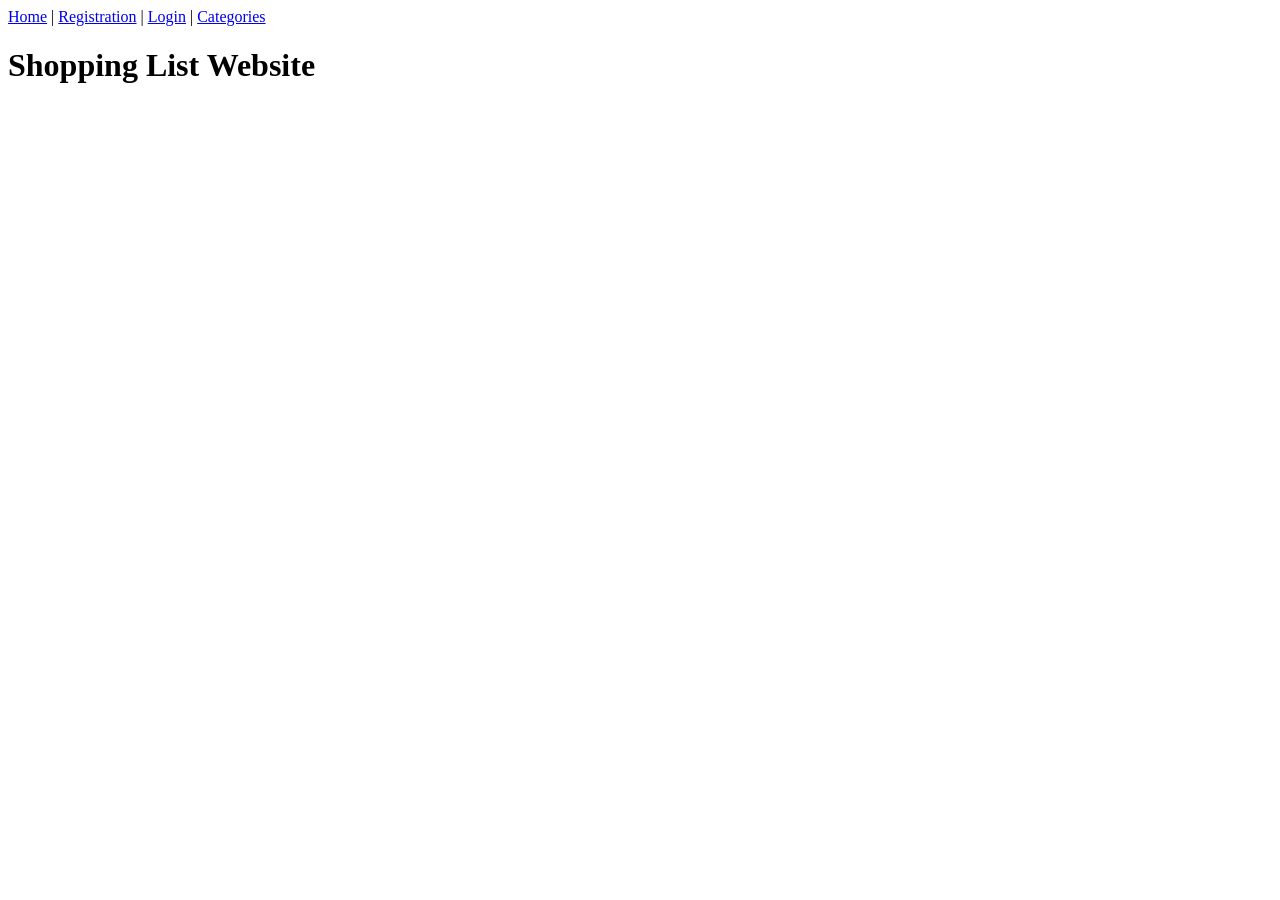
==== index.html @ c67e2679 "first commit" ====
<!DOCTYPE html>
<html>
<head>
    <title>Shopping List Website</title>
</head>
<body>
    <!--Links to other pages-->
    <a href="index.html">Home</a> |
    <a href="registration.html">Registration</a> |
    <a href="login.html">Login</a> |
    <a href="categories.html">Categories</a> 
    
    <h1>Shopping List Website</h1>
</body>
</html>
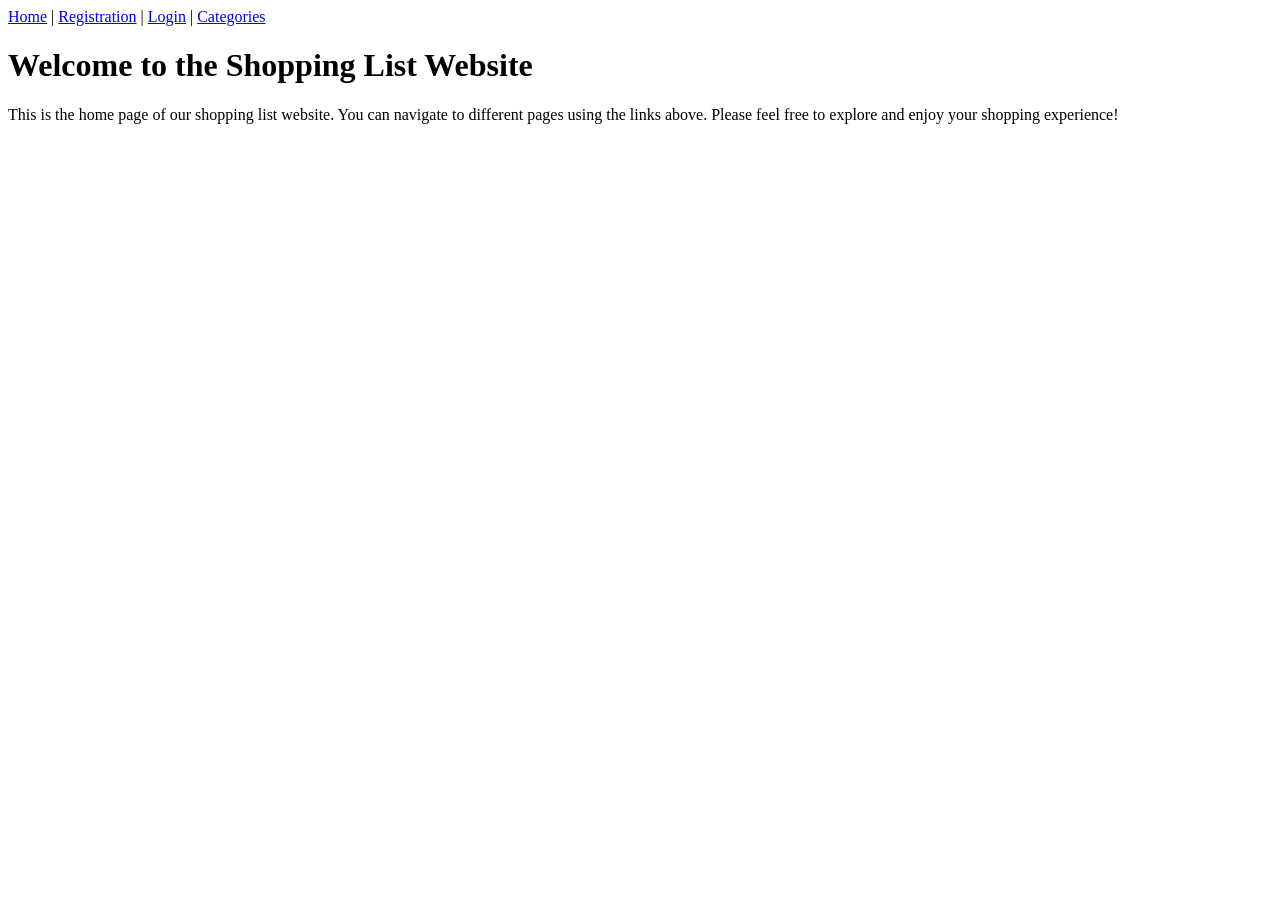
==== commit 61968406: "2nd change" ====
--- a/index.html
+++ b/index.html
@@ -10,6 +10,10 @@
     <a href="login.html">Login</a> |
     <a href="categories.html">Categories</a> 
     
-    <h1>Shopping List Website</h1>
+    <h1>Welcome to the Shopping List Website</h1>
+    <p>
+        This is the home page of our shopping list website. You can navigate to different pages using the links above. 
+        Please feel free to explore and enjoy your shopping experience!
+    </p>
 </body>
 </html>
